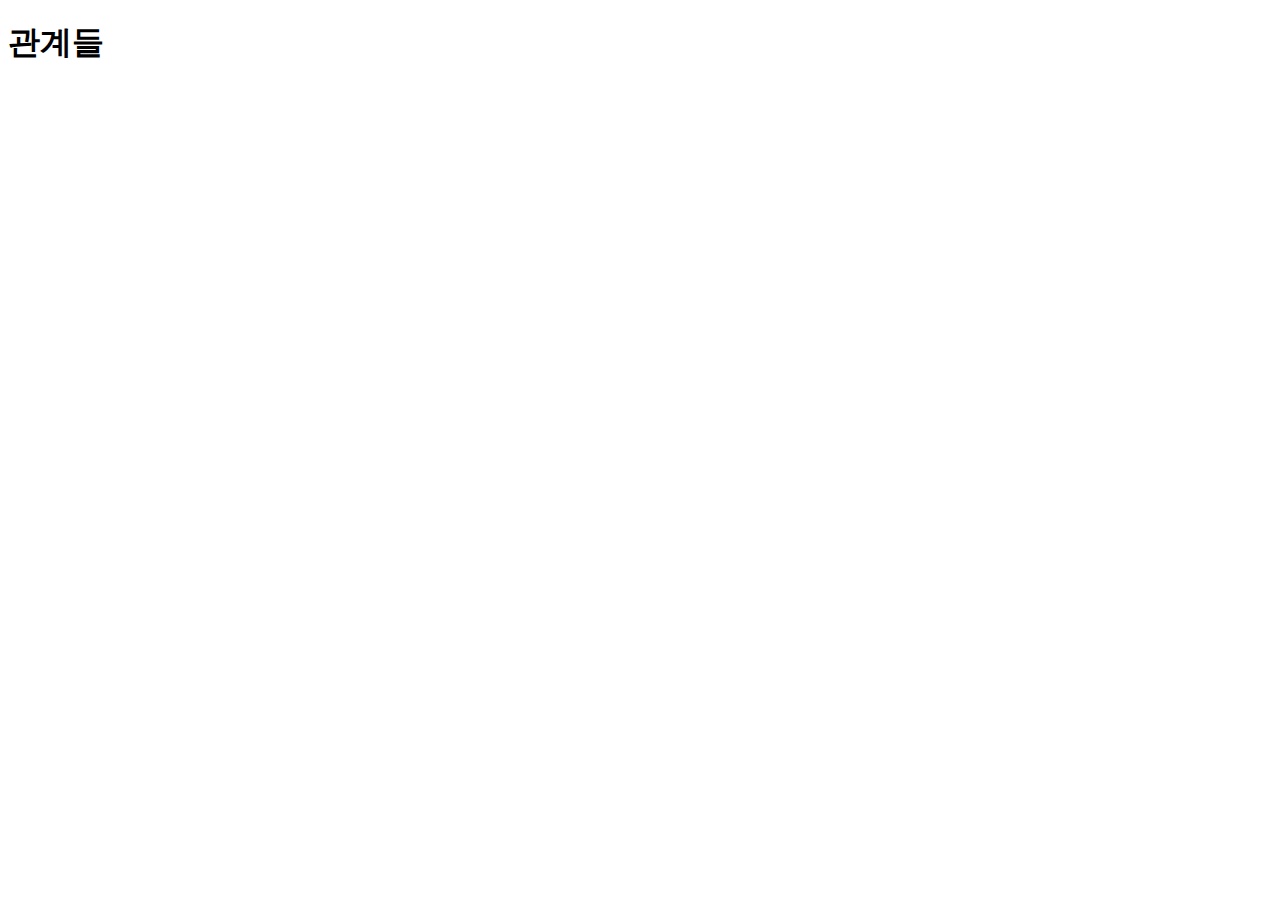
==== index.html @ 37a1dd58 "feat: 프로젝트 초기화" ====
<!DOCTYPE html>
<html lang="ko">

<head>
    <meta charset="UTF-8" />
    <meta name="viewport" content="width=device-width, initial-scale=1.0" />
    <link rel="stylesheet" href="style.css" />
    <title>관계들</title>
</head>

<body>
    <main class="container">
        <section class="section">
            <h1>관계들</h1>
        </section>
    </main>
    <script src="script.js"></script>
</body>

</html>
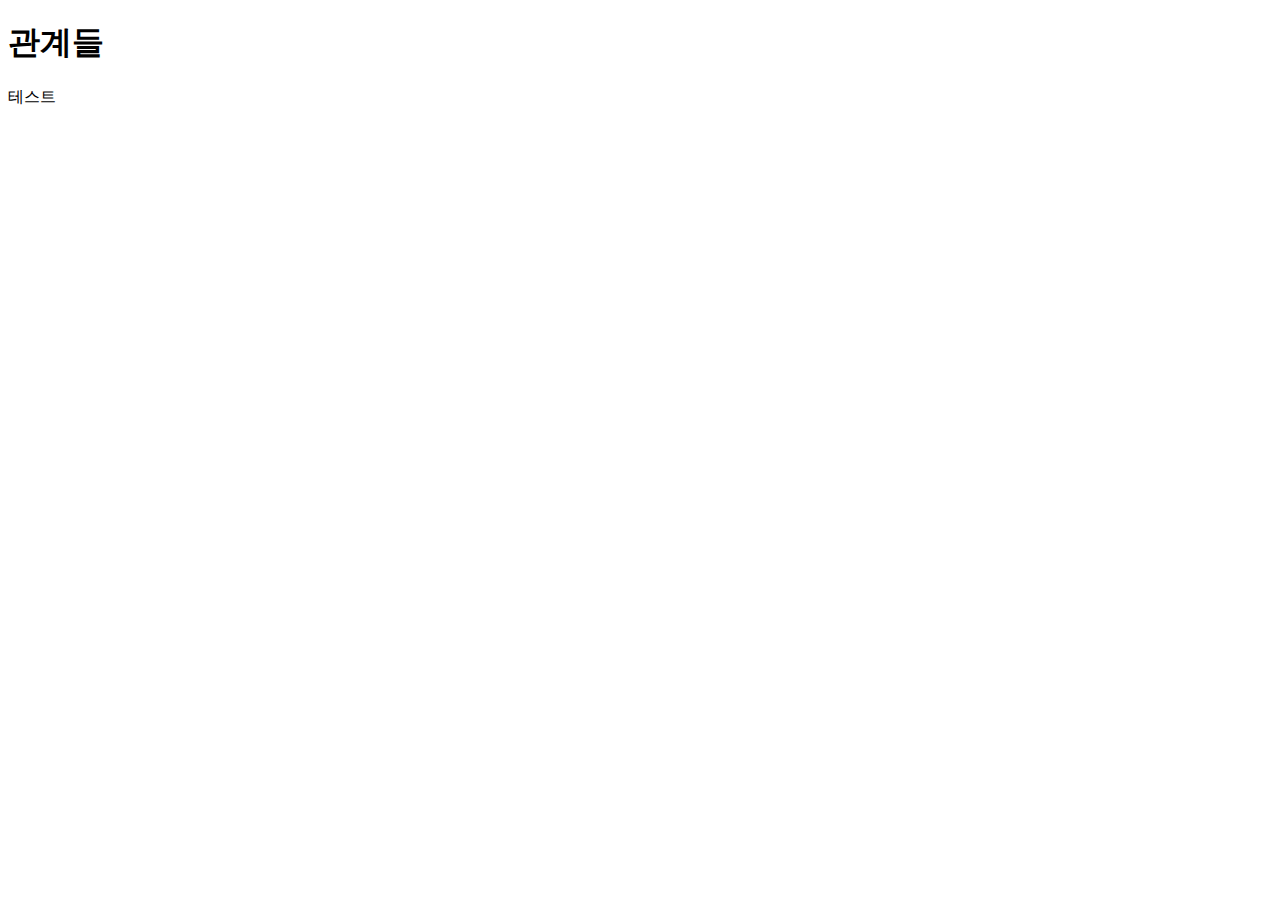
==== commit 51f2abe2: "feat: 테스트 작성" ====
--- a/index.html
+++ b/index.html
@@ -1,20 +1,19 @@
 <!DOCTYPE html>
 <html lang="ko">
-
-<head>
+  <head>
     <meta charset="UTF-8" />
     <meta name="viewport" content="width=device-width, initial-scale=1.0" />
     <link rel="stylesheet" href="style.css" />
     <title>관계들</title>
-</head>
+  </head>
 
-<body>
+  <body>
     <main class="container">
-        <section class="section">
-            <h1>관계들</h1>
-        </section>
+      <section class="section">
+        <h1>관계들</h1>
+        <p>테스트</p>
+      </section>
     </main>
     <script src="script.js"></script>
-</body>
-
-</html>+  </body>
+</html>
